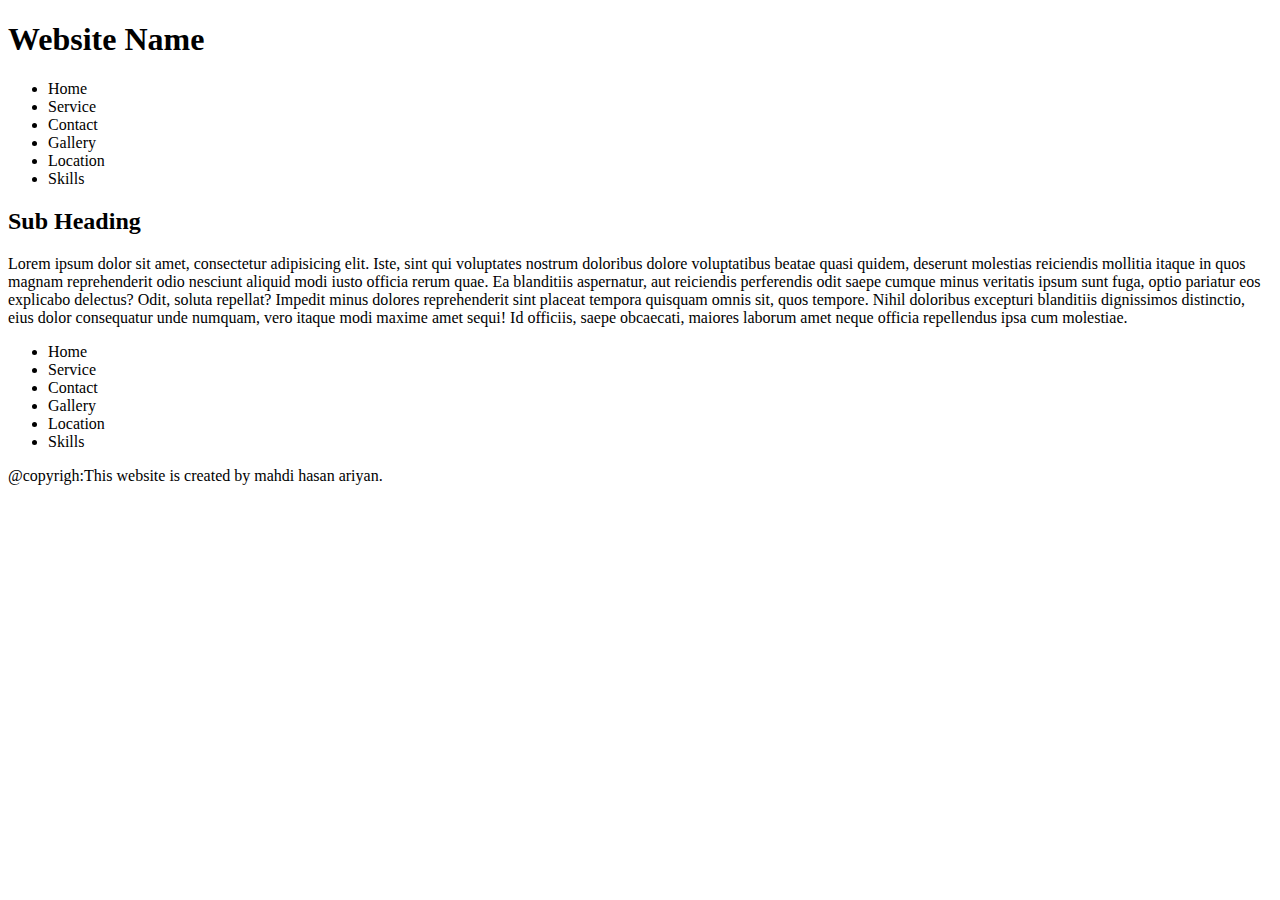
==== index.html @ 185ee2f9 "Add files via upload" ====
<!DOCTYPE html>
<html lang="en">
<head>
    <meta charset="UTF-8">
    <title>Bootstrap</title><link href="https://cdn.jsdelivr.net/npm/bootstrap@5.0.1/dist/css/bootstrap.min.css" rel="stylesheet" integrity="sha384-+0n0xVW2eSR5OomGNYDnhzAbDsOXxcvSN1TPprVMTNDbiYZCxYbOOl7+AMvyTG2x" crossorigin="anonymous">
    <link rel="stylesheet" href="css/style.css">
</head>
<body>

<div class="container-fluid">
    <div class="row">
        <div class="col header"><h1>Website Name</h1></div>
    </div>
    <div class="row">
       <div class="col-md-3 menu">
            <ul>
                <li>Home</li>
                <li>Service</li>
                <li>Contact</li>
                <li>Gallery</li>
                <li>Location</li>
                <li>Skills</li>
            </ul>
        </div>
    
        <div class="col-md-6  main">
            <h2>Sub Heading</h2>
            <p class="mt-md-0  mt-sm-5">Lorem ipsum dolor sit amet, consectetur adipisicing elit. Iste, sint qui voluptates nostrum doloribus dolore voluptatibus beatae quasi quidem, deserunt molestias reiciendis mollitia itaque in quos magnam reprehenderit odio nesciunt aliquid modi iusto officia rerum quae. Ea blanditiis aspernatur, aut reiciendis perferendis odit saepe cumque minus veritatis ipsum sunt fuga, optio pariatur eos explicabo delectus? Odit, soluta repellat? Impedit minus dolores reprehenderit sint placeat tempora quisquam omnis sit, quos tempore. Nihil doloribus excepturi blanditiis dignissimos distinctio, eius dolor consequatur unde numquam, vero itaque modi maxime amet sequi! Id officiis, saepe obcaecati, maiores laborum amet neque officia repellendus ipsa cum molestiae.</p>
        </div>
        <div class="col-md-3 menu">
            <ul>
                <li>Home</li>
                <li>Service</li>
                <li>Contact</li>
                <li>Gallery</li>
                <li>Location</li>
                <li>Skills</li>
            </ul>
        </div>
    </div>
    <div class="row">
        <div class="col footer">
            @copyrigh:This website is created by mahdi hasan ariyan.
        </div>
    </div>
</div>
</body>
</html>
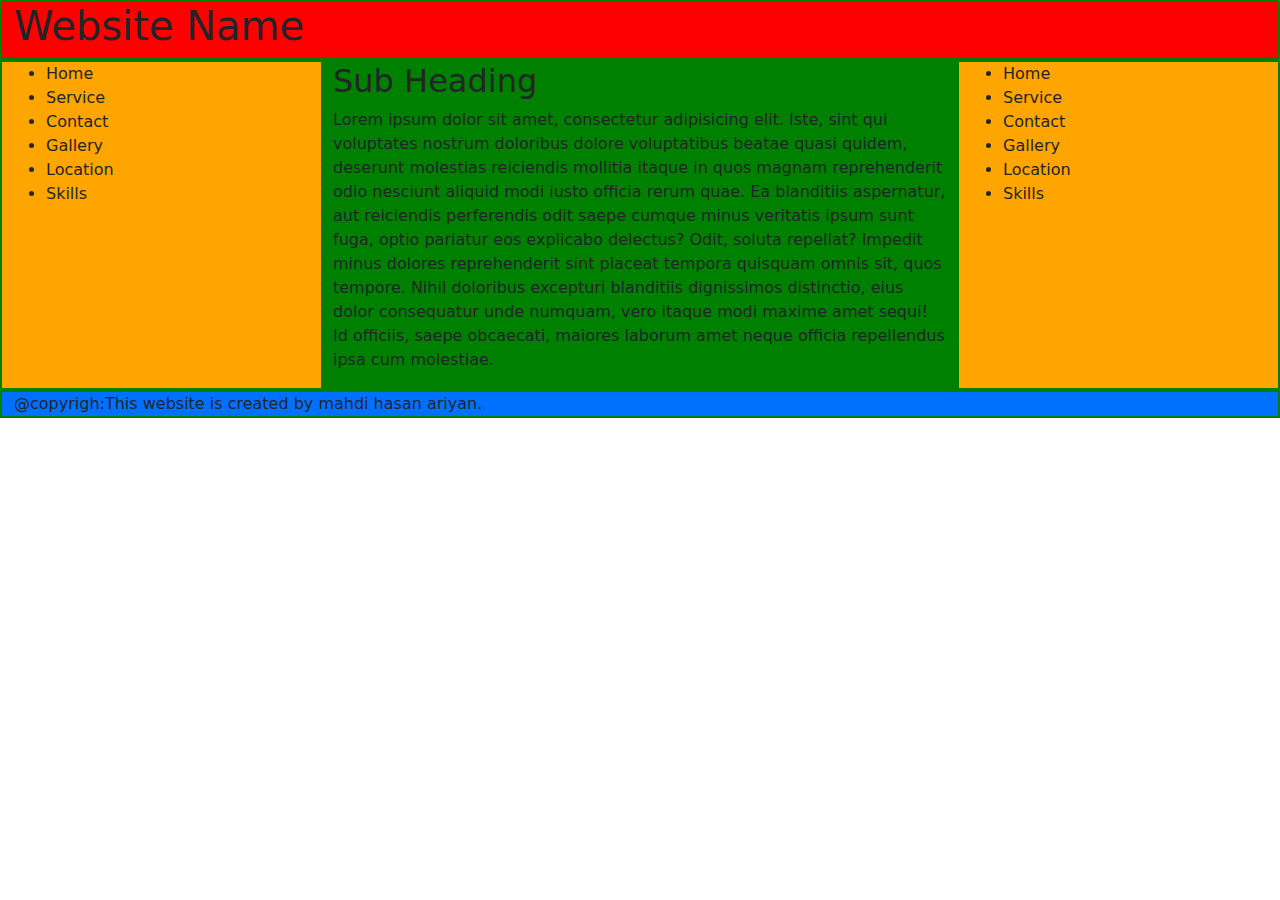
==== commit 6074c437: "Update index.html" ====
--- a/index.html
+++ b/index.html
@@ -2,8 +2,9 @@
 <html lang="en">
 <head>
     <meta charset="UTF-8">
-    <title>Bootstrap</title><link href="https://cdn.jsdelivr.net/npm/bootstrap@5.0.1/dist/css/bootstrap.min.css" rel="stylesheet" integrity="sha384-+0n0xVW2eSR5OomGNYDnhzAbDsOXxcvSN1TPprVMTNDbiYZCxYbOOl7+AMvyTG2x" crossorigin="anonymous">
-    <link rel="stylesheet" href="css/style.css">
+    <title>Bootstrap</title>
+    <link rel="stylesheet" href="bootstrap.css">
+    <link rel="stylesheet" href="style.css">
 </head>
 <body>
 
@@ -45,4 +46,4 @@
     </div>
 </div>
 </body>
-</html>+</html>
--- a/style.css
+++ b/style.css
@@ -0,0 +1,24 @@
+.header{
+    background: red;
+}
+.main{
+    background: green;
+}
+.menu{
+    background: orange;
+}
+.footer{
+    background: #0071ff
+}
+.fist ul li{
+   display: inline-block;
+    padding: 5px;
+    margin-bottom: 0px;
+}
+ul{
+    margin-bottom: 0px;
+}
+.row{
+    background: red;
+    border: 2px solid green;
+}
